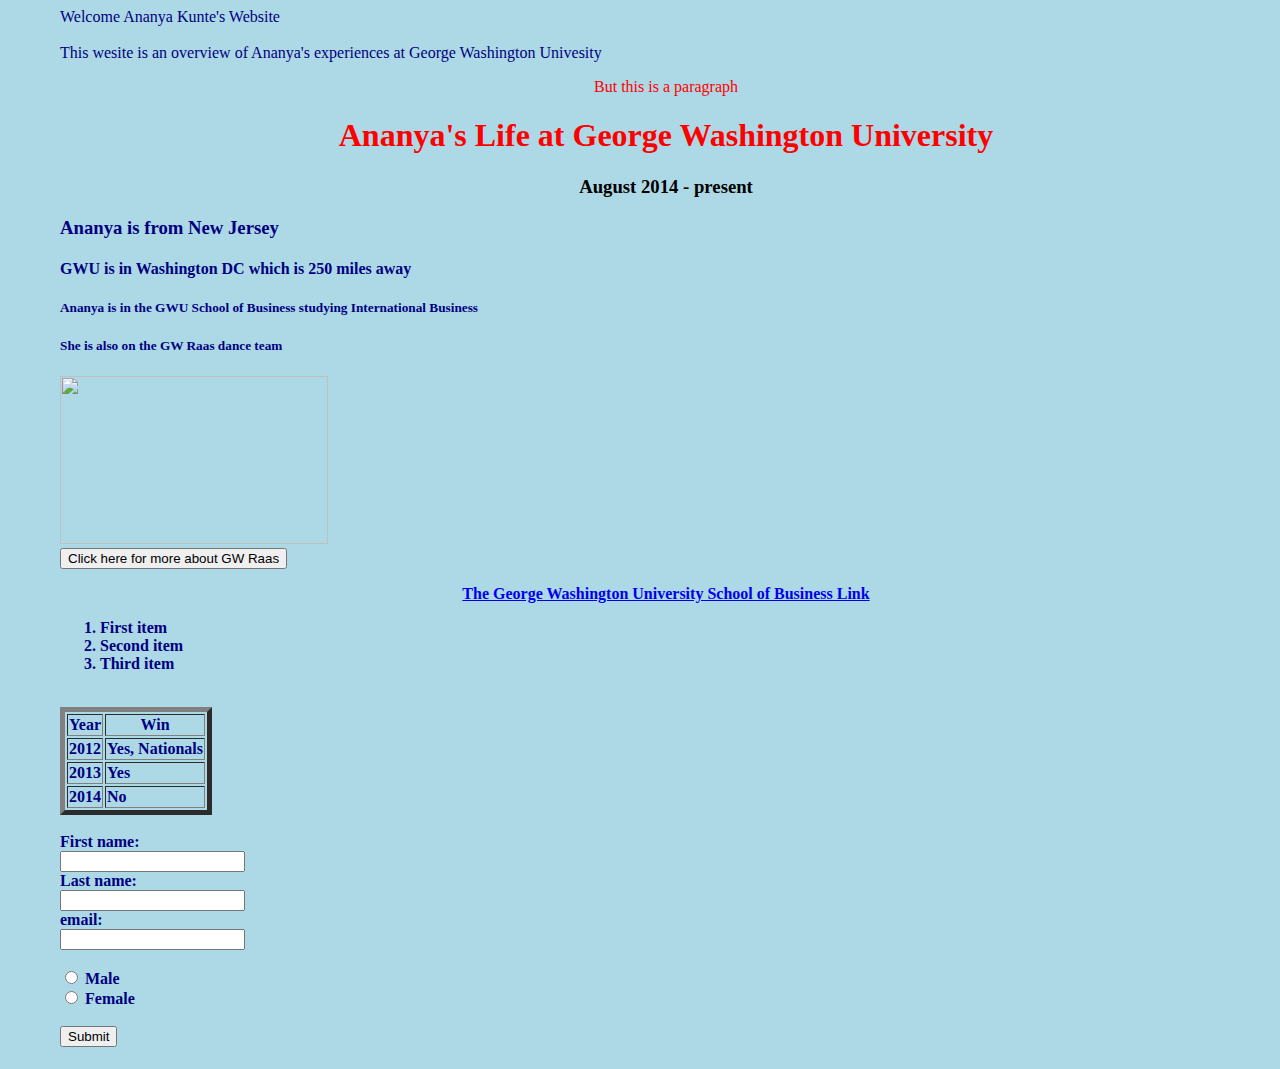
==== index.html @ 0f4a35a1 "summary" ====
<!DOCTYPE html>
<html> 
     <head> 
	 <link rel="stylesheet" type="text/css" href="intro.css"> 
      <title>Ananya's Personal Website</title> 
     </head> 
   <body> 
   <body 	style = "color:navy;margin-left:60px;">
    Welcome Ananya Kunte's Website 
	<br/>		
	<br/> This wesite is an overview of Ananya's experiences at George Washington Univesity <br/>	
	<p>But this is a paragraph<p/> 
	
	
	<h1 align="center" style = "color: red"> Ananya's Life at George Washington University</h1> 
	<h3 align="center" style = "color: black">August 2014 - present</h3>	
	<h3> Ananya is from New Jersey </h3> 
	<h4> GWU is in Washington DC which is 250 miles away<h/4> 
	<h5>Ananya is in the GWU School of Business studying International Business</h5> 
	<h5>She is also on the GW Raas dance team</h5> 

	<body bgcolor='yellow'> 
	
	
	<a href="http://www.gwu.edu" target="_blank"> <img src = "Picture1.jpg" width="268"height="168"> </a> 
<br/>	
	<input type="button" name="b1" value="Click here for more about GW Raas" onclick="location.href='html2.html'"> 

	<p><a href = "http://business.gwu.edu/" > The George Washington University School of Business Link </a> </p> 
	
	<OL> <Li>First item</Li> <Li>Second item</Li> 
	<Li>Third item</Li> </OL> 
	
<br/>
	<table border = 5> 
	<tr> <th>Year</th> <th>Win</th> </tr> 
	<tr> <td>2012</td> <td>Yes, Nationals </td> </tr> 
	<tr> <td>2013</td> <td>Yes</td> </tr> 
	<tr> <td>2014</td> <td>No</td> </tr> 
	
	</table> 
	
<br/>
	<form> First name:<br> <input type="text" name="firstname"> <br> 
	Last name: <br> <input type="text" name=“middlename"> <br>
	email:<br> <input type="text" name="lastname"> 
	</form> 
<br/>
	<form> <input type="radio" name=“gender" value="male"> Male <br>
	<input type="radio" name=“gender" value="female"> Female 
	</form> 
<br/>
	<input type="submit" value="Submit"> 
	</form> 

	





   </body> 
</html>
---- intro.css ----
body {
    background-color: lightblue;
}
h2 {
    text-align: center;
    color: red;
}

p {
    text-align: center;
    color: red;
}
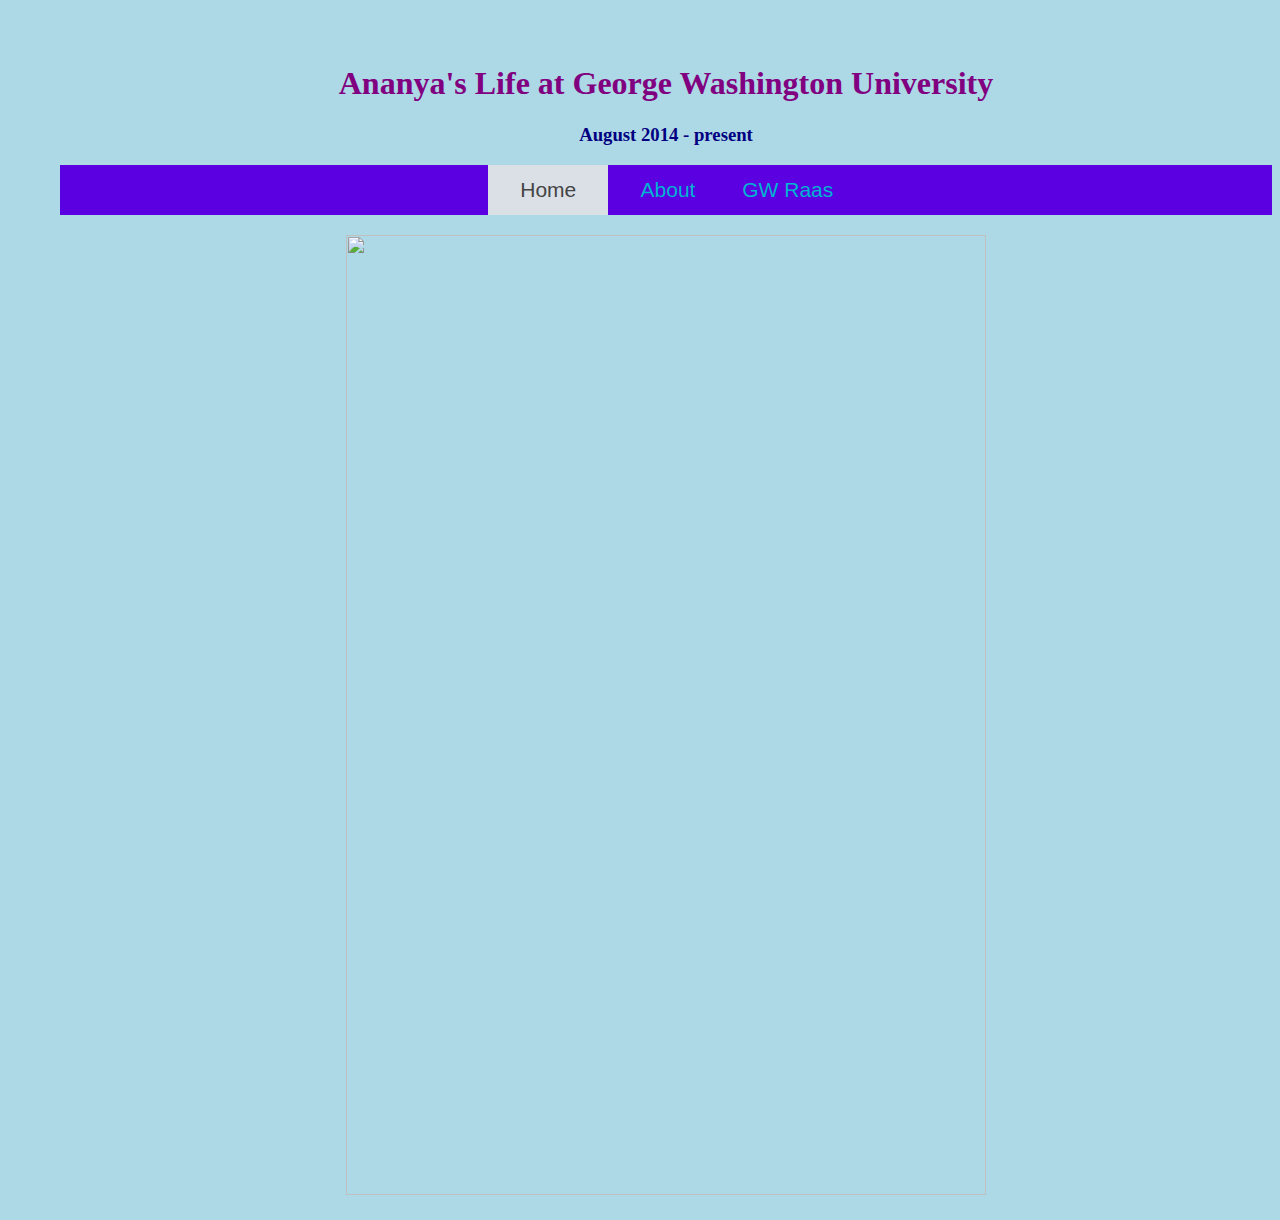
==== commit 7f2326e2: "summary" ====
--- a/index.html
+++ b/index.html
@@ -6,58 +6,30 @@
      </head> 
    <body> 
    <body 	style = "color:navy;margin-left:60px;">
-    Welcome Ananya Kunte's Website 
+  
 	<br/>		
-	<br/> This wesite is an overview of Ananya's experiences at George Washington Univesity <br/>	
-	<p>But this is a paragraph<p/> 
+	<br/> 	
 	
 	
-	<h1 align="center" style = "color: red"> Ananya's Life at George Washington University</h1> 
-	<h3 align="center" style = "color: black">August 2014 - present</h3>	
-	<h3> Ananya is from New Jersey </h3> 
-	<h4> GWU is in Washington DC which is 250 miles away<h/4> 
-	<h5>Ananya is in the GWU School of Business studying International Business</h5> 
-	<h5>She is also on the GW Raas dance team</h5> 
-
-	<body bgcolor='yellow'> 
+	<h1 align="center" style = "color:purple"> Ananya's Life at George Washington University</h1> 
+	<h3 align="center" style = "color: navy">August 2014 - present</h3>	
 	
-	
-	<a href="http://www.gwu.edu" target="_blank"> <img src = "Picture1.jpg" width="268"height="168"> </a> 
-<br/>	
-	<input type="button" name="b1" value="Click here for more about GW Raas" onclick="location.href='html2.html'"> 
-
-	<p><a href = "http://business.gwu.edu/" > The George Washington University School of Business Link </a> </p> 
-	
-	<OL> <Li>First item</Li> <Li>Second item</Li> 
-	<Li>Third item</Li> </OL> 
-	
-<br/>
-	<table border = 5> 
-	<tr> <th>Year</th> <th>Win</th> </tr> 
-	<tr> <td>2012</td> <td>Yes, Nationals </td> </tr> 
-	<tr> <td>2013</td> <td>Yes</td> </tr> 
-	<tr> <td>2014</td> <td>No</td> </tr> 
-	
-	</table> 
-	
-<br/>
-	<form> First name:<br> <input type="text" name="firstname"> <br> 
-	Last name: <br> <input type="text" name=“middlename"> <br>
-	email:<br> <input type="text" name="lastname"> 
-	</form> 
-<br/>
-	<form> <input type="radio" name=“gender" value="male"> Male <br>
-	<input type="radio" name=“gender" value="female"> Female 
-	</form> 
-<br/>
-	<input type="submit" value="Submit"> 
-	</form> 
-
-	
+   <body class="index">
+  <header>
+    <div class="nav">
+      <ul>
+        <li class="index"><a class="active" href="index.html">Home</a></li>
+		 <li class="html3"><a href="html3.html">About</a></li>
+        <li class="html2"><a href="html2.html">GW Raas</a></li>
+      
+      </ul>
+    </div>
+  </header>
+</body>
 
 
-
-
+	<h2> <img src = "https://scontent-iad3-1.xx.fbcdn.net/hphotos-xfa1/v/t1.0-9/11082607_1101917456501780_8771390915024114502_n.jpg?oh=2813b5ab6793d5842fc67feeb0057f62&oe=56D68BFA" width="640"height="960"> </h2>
+	
 
    </body> 
 </html> 
--- a/intro.css
+++ b/intro.css
@@ -1,12 +1,63 @@
 body {
     background-color: lightblue;
 }
-h2 {
+h1,h2 {
     text-align: center;
-    color: red;
+    color: black;
+font-family: "Cambria";
 }
 
 p {
     text-align: center;
-    color: red;
+    color: black;
+font-family: "Cambria";
 }
+
+ul	{
+	font-family: "Cambria";
+    font-size: 15px;
+    color: purple;
+    list-style-type: none;
+    overflow: hidden;
+}
+.nav ul {
+  list-style: none;
+  background-color: #5a00e1;
+  text-align: center;
+  padding: 0;
+  margin: 0;
+}
+.nav li {
+  font-family: 'Cambria', sans-serif;
+  font-size: 1.2em;
+  height: 40px;
+  border-bottom: 1px solid #888;
+    display: inline-block;
+    margin-right: -4px;
+}
+ 
+.nav a {
+  text-decoration: none;
+  color: #00b4d2;
+  display: block;
+  transition: .3s background-color;
+}
+ 
+.nav a:hover {
+  background-color: #8695b4;
+}
+ 
+.nav a.active {
+  background-color: #dae0e6;
+  color: #444;
+  cursor: default;
+}
+ 
+@media screen and (min-width: 600px) {
+  .nav li {
+    width: 120px;
+    border-bottom: none;
+    height: 50px;
+    line-height: 50px;
+    font-size: 1.4em;
+  }